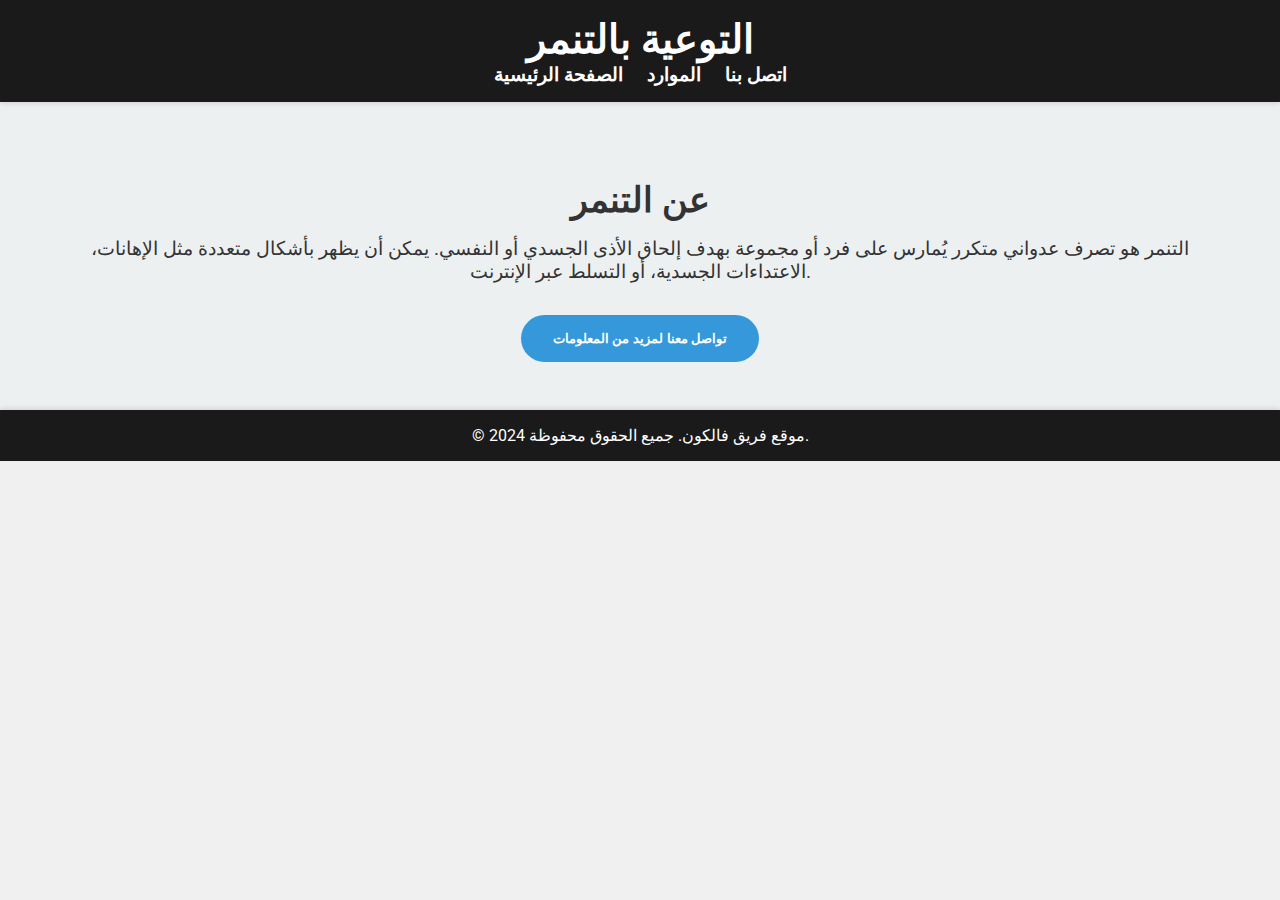
==== about.html @ bfee32f8 "Add files via upload" ====
<!DOCTYPE html>
<html lang="ar">
<head>
    <meta charset="UTF-8">
    <meta name="viewport" content="width=device-width, initial-scale=1.0">
    <title>موقع التوعية بالتنمر - عن التنمر</title>
    <link rel="stylesheet" href="styles.css">
    <link href="https://fonts.googleapis.com/css2?family=Roboto:wght@400;700&display=swap" rel="stylesheet">
</head>
<body>
    <header>
        <div class="container">
            <h1>التوعية بالتنمر</h1>
            <nav>
                <ul>
                    <li><a href="index.html">الصفحة الرئيسية</a></li>
                    
                    <li><a href="resources.html">الموارد</a></li>
                    <li><a href="contact.html">اتصل بنا</a></li>
                </ul>
            </nav>
        </div>
    </header>

    <section id="about">
        <div class="container">
            <h2>عن التنمر</h2>
            <p>التنمر هو تصرف عدواني متكرر يُمارس على فرد أو مجموعة بهدف إلحاق الأذى الجسدي أو النفسي. يمكن أن يظهر بأشكال متعددة مثل الإهانات، الاعتداءات الجسدية، أو التسلط عبر الإنترنت.</p>
            <button onclick="window.location.href='contact.html'">تواصل معنا لمزيد من المعلومات</button>
        </div>
    </section>

    <footer>
        <div class="container">
            <p>&copy; 2024 موقع فريق فالكون. جميع الحقوق محفوظة.</p>
        </div>
    </footer>
</body>
</html>
---- styles.css ----
/* تعيين الخطوط الأساسية والخلفية */
body {
    font-family: 'Roboto', sans-serif;
    margin: 0;
    padding: 0;
    box-sizing: border-box;
    color: #333;
    background-color: #f0f0f0;
}

/* تنسيق الحاوية المركزية */
.container {
    width: 90%;
    max-width: 1200px;
    margin: 0 auto;
   

}

/* تنسيق رأس الصفحة */
header {
    background-color: #1a1a1a;
    color: #fff;
    padding: 1rem 0;
    position: relative;
    z-index: 1000;
}

header h1 {
    margin: 0;
    font-size: 2.5rem;
    text-align: center;
    font-weight: 700;
}

nav ul {
    list-style: none;
    padding: 0;
    text-align: center;
    margin: 0;
}

nav ul li {
    display: inline-block;
    margin: 0 1.5rem;
}

nav ul li a {
    color: #fff;
    text-decoration: none;
    font-weight: 600;
    font-size: 1.2rem;
    position: relative;
    transition: color 0.3s ease;
}

nav ul li a::after {
    content: '';
    display: block;
    height: 2px;
    background: #3498db;
    position: absolute;
    left: 0;
    bottom: -5px;
    width: 0;
    transition: width 0.3s ease;
}

nav ul li a:hover::after {
    width: 100%;
}

nav ul li a:hover {
    color: #3498db;
}

/* تنسيق قسم البطل */
#hero {
    background: linear-gradient(to right, #3498db, #2ecc71);
    color: #fff;
    padding: 5rem 0;
    text-align: center;
    animation: fadeIn 2s ease-out;
}

#hero h2 {
    margin: 0;
    font-size: 3rem;
    font-weight: 700;
}

#hero p {
    font-size: 1.5rem;
    margin: 1rem 0;
}

.btn-primary {
    display: inline-block;
    background-color: #e74c3c;
    color: #fff;
    padding: 1rem 2rem;
    text-decoration: none;
    font-weight: 600;
    border-radius: 50px;
    transition: background-color 0.3s ease, transform 0.3s ease;
}

.btn-primary:hover {
    background-color: #c0392b;
    transform: scale(1.05);
}

/* تنسيق قسم الميزات */
#features {
    padding: 3rem 0;
    text-align: center;
}

#features h2 {
    margin-bottom: 2rem;
    font-size: 2.5rem;
    font-weight: 700;
}

.feature-item {
    background-color: #fff;
    padding: 2rem;
    margin: 1rem 0;
    border-radius: 15px;
    box-shadow: 0 4px 8px rgba(0, 0, 0, 0.1);
    transition: transform 0.3s ease, box-shadow 0.3s ease;
}

.feature-item:hover {
    transform: translateY(-10px);
    box-shadow: 0 8px 16px rgba(0, 0, 0, 0.2);
}

.feature-item h3 {
    margin-top: 0;
    font-size: 1.8rem;
    font-weight: 700;
}

/* تنسيق قسم "عن التنمر" */
#about {
    padding: 3rem 0;
    background-color: #ecf0f1;
    text-align: center;
}

#about h2 {
    font-size: 2.2rem;
    margin-bottom: 1rem;
}

#about p {
    font-size: 1.2rem;
    margin: 0 0 2rem;
}

#about button {
    background-color: #3498db;
    color: #fff;
    border: none;
    padding: 1rem 2rem;
    font-weight: 600;
    border-radius: 50px;
    cursor: pointer;
    transition: background-color 0.3s ease;
}

#about button:hover {
    background-color: #2980b9;
}

/* تنسيق قسم "الموارد" */
#resources {
    padding: 3rem 0;
    text-align: center;
}

#resources h2 {
    font-size: 2.2rem;
    margin-bottom: 1rem;
}

#resources ul {
    list-style: none;
    padding: 0;
}

#resources li {
    margin: 0.5rem 0;
}

.resource-link {
    color: #3498db;
    text-decoration: none;
    font-size: 1.2rem;
    transition: color 0.3s ease;
}

.resource-link:hover {
    color: #2980b9;
}

/* تنسيق قسم "اتصل بنا" */
#contact {
    padding: 3rem 0;
    background-color: #ecf0f1;
}

form {
    max-width: 700px;
    margin: 0 auto;
    background-color: #fff;
    padding: 2rem;
    border-radius: 15px;
    box-shadow: 0 4px 8px rgba(0, 0, 0, 0.1);
}

form label {
    display: block;
    margin: 0.5rem 0 0.2rem;
    font-weight: 600;
}

form input, form textarea {
    width: 100%;
    padding: 1rem;
    margin-bottom: 1rem;
    border: 1px solid #ccc;
    border-radius: 5px;
}

form button {
    background-color: #e74c3c;
    color: #fff;
    border: none;
    padding: 1rem 2rem;
    font-weight: 600;
    border-radius: 50px;
    cursor: pointer;
    transition: background-color 0.3s ease;
}

form button:hover {
    background-color: #c0392b;
}

/* الرسوم المتحركة */
@keyframes fadeIn {
    from {
        opacity: 0;
    }
    to {
        opacity: 1;
    }
}




/* تعيين الخطوط الأساسية والخلفية */
body {
    font-family: 'Roboto', sans-serif;
    margin: 0;
    padding: 0;
    box-sizing: border-box;
    color: #333;
    background-color: #f0f0f0;
}

/* تنسيق الحاوية المركزية */
.container {
    width: 90%;
    max-width: 1200px;
    margin: 0 auto;
}

/* تنسيق رأس الصفحة */
header {
    background-color: #1a1a1a;
    color: #fff;
    padding: 1rem 0;
    box-shadow: 0 2px 4px rgba(0, 0, 0, 0.1);
}

header h1 {
    margin: 0;
    text-align: center;
}

header nav ul {
    list-style: none;
    padding: 0;
    text-align: center;
}

header nav ul li {
    display: inline;
    margin: 0 10px;
}

header nav ul li a {
    color: #fff;
    text-decoration: none;
    font-weight: bold;
}

header nav ul li a:hover {
    text-decoration: underline;
}

/* تنسيق القسم الرئيسي */
section {
    padding: 2rem 0;
}

#details {
    background-color: #fff;
    padding: 2rem;
    border-radius: 8px;
    box-shadow: 0 4px 8px rgba(0, 0, 0, 0.1);
}

#details h2 {
    margin-top: 0;
    font-size: 2rem;
    color: #1a1a1a;
}

#details h3 {
    margin-top: 1.5rem;
    font-size: 1.5rem;
    color: #333;
}

#details p, #details ul {
    margin-top: 1rem;
    line-height: 1.6;
}

#details ul {
    padding-left: 1.5rem;
}

#details ul li {
    margin-bottom: 0.5rem;
}

/* تنسيق تذييل الصفحة */
footer {
    background-color: #1a1a1a;
    color: #fff;
    padding: 1rem 0;
    text-align: center;
    box-shadow: 0 -2px 4px rgba(0, 0, 0, 0.1);
}

footer p {
    margin: 0;
}
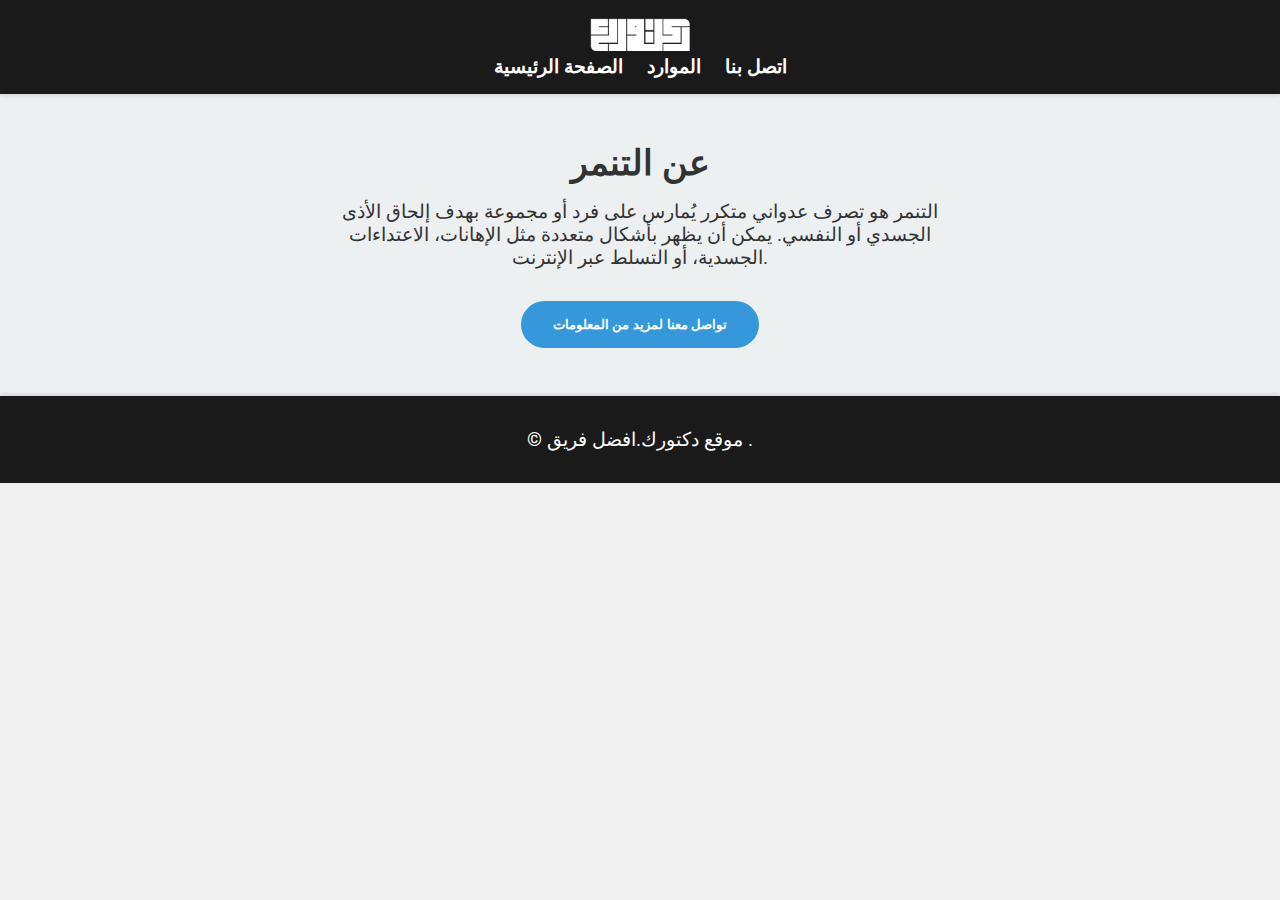
==== commit ede63a68: "Add files via upload" ====
--- a/about.html
+++ b/about.html
@@ -3,14 +3,14 @@
 <head>
     <meta charset="UTF-8">
     <meta name="viewport" content="width=device-width, initial-scale=1.0">
-    <title>موقع التوعية بالتنمر - عن التنمر</title>
+    <title>موقع دكتورك - معلومات عن التنمر</title>
     <link rel="stylesheet" href="styles.css">
     <link href="https://fonts.googleapis.com/css2?family=Roboto:wght@400;700&display=swap" rel="stylesheet">
 </head>
 <body>
     <header>
         <div class="container">
-            <h1>التوعية بالتنمر</h1>
+            <img class="logo"  src="اللوجو.png" alt="الوجو" >
             <nav>
                 <ul>
                     <li><a href="index.html">الصفحة الرئيسية</a></li>
@@ -32,7 +32,7 @@
 
     <footer>
         <div class="container">
-            <p>&copy; 2024 موقع فريق فالكون. جميع الحقوق محفوظة.</p>
+            <p>&copy; موقع دكتورك.افضل فريق .</p>
         </div>
     </footer>
 </body>
--- a/styles.css
+++ b/styles.css
@@ -24,14 +24,24 @@
     padding: 1rem 0;
     position: relative;
     z-index: 1000;
+    display: flex;
+    align-items: center; 
+    justify-content: space-between; /* توزيع العناصر بحيث تكون على الأطراف */
+    text-align: center;
+}
+
+.logo {
+    width: 100px;
 }
 
 header h1 {
     margin: 0;
     font-size: 2.5rem;
-    text-align: center;
     font-weight: 700;
-}
+    text-align: center;
+    flex: 1; 
+}
+
 
 nav ul {
     list-style: none;
@@ -96,18 +106,20 @@
 
 .btn-primary {
     display: inline-block;
-    background-color: #e74c3c;
+    background-color: #3734eb;
     color: #fff;
     padding: 1rem 2rem;
     text-decoration: none;
     font-weight: 600;
     border-radius: 50px;
     transition: background-color 0.3s ease, transform 0.3s ease;
+    text-align: center;
 }
 
 .btn-primary:hover {
-    background-color: #c0392b;
+    background-color: #1508ca;
     transform: scale(1.05);
+    text-align: center;
 }
 
 /* تنسيق قسم الميزات */
@@ -362,3 +374,166 @@
 footer p {
     margin: 0;
 }
+
+
+
+.sport {
+
+
+text-align: center;
+
+}
+
+
+
+/* قسم الأثر */
+.impact-section {
+    padding: 3rem 1rem;
+    background-color: #fff;
+    position: relative;
+}
+
+.impact-content {
+    max-width: 1200px;
+    margin: 0 auto;
+}
+
+.impact-info {
+    display: flex;
+    justify-content: space-around;
+    flex-wrap: wrap;
+}
+
+.impact-card {
+    background-color: #ebe6e6;
+    padding: 1.5rem;
+    border-radius: 15px;
+    box-shadow: 0 4px 12px rgba(0, 0, 0, 0.1);
+    width: 30%;
+    margin: 1rem;
+    text-align: center;
+    position: relative;                  
+    overflow: hidden;
+    transform: translateY(0);
+    transition: transform 0.3s ease, box-shadow 0.3s ease, background-color 0.3s ease;
+}
+
+.impact-card1 {
+    background-color: #ebe6e6;
+    padding: 1.5rem;
+    border-radius: 15px;
+    box-shadow: 0 4px 12px rgba(0, 0, 0, 0.1);
+    width: 30%;
+    margin: 1rem;
+    text-align: center;
+    position: relative;                  
+    overflow: hidden;
+    transform: translateY(0);
+    transition: transform 0.3s ease, box-shadow 0.3s ease, background-color 0.3s ease;
+}
+
+.impact-card1 img {
+    max-width: 100%;
+    border-radius: 10px;
+    margin-bottom: 1rem;
+}
+
+
+.impact-card1:hover {
+    transform: translateY(-10px);
+    box-shadow: 0 8px 20px rgba(0, 0, 0, 0.2);
+    animation: bounceIn 1s ease-out;
+    background-color: #eaf2f8;
+}
+
+
+
+.impact-card img {
+    max-width: 100%;
+    border-radius: 10px;
+    margin-bottom: 1rem;
+}
+
+.impact-card:hover {
+    transform: translateY(-10px);
+    box-shadow: 0 8px 20px rgba(0, 0, 0, 0.2);
+    animation: bounceIn 1s ease-out;
+    background-color: #eaf2f8;
+}
+
+/* قسم الدعم */
+.support-section {
+    padding: 3rem 1rem;
+    background-color: #f1f1f1;
+    text-align: center;
+    position: relative;
+}
+
+.btn-secondary {
+    background-color: #2c3e50;
+    color: #fff;
+    padding: 0.75rem 1.5rem;
+    border: none;
+    border-radius: 30px;
+    text-decoration: none;
+    font-weight: 600;
+    transition: background-color 0.3s ease, transform 0.3s ease;
+    position: relative;
+    animation: pulse 2s infinite;
+}
+
+.btn-secondary:hover {
+    background-color: #1a252f;
+    transform: scale(1.05);
+}
+
+
+.container {
+    max-width: 50%;
+    animation: fadeInLeft 2s ease-out;
+
+}
+
+.container h2 {
+    font-size: 3rem;
+    margin: 0;
+    font-weight: 700;
+    animation: slideIn 1s ease-out;
+}
+
+.container p {
+    font-size: 1.2rem;
+    margin: 1rem 0;
+    animation: fadeIn 2s ease-out;
+}
+
+#hero {
+    display: flex;
+    align-items: center;
+    justify-content: space-between;
+    background: linear-gradient(to right, #2980b9, #6dd5fa);
+    color: #fff;
+    padding: 4rem 1rem;
+    background-size: cover;
+    background-position: center;
+    position: relative;
+    overflow: hidden;
+    margin-top: px;
+    text-align: center;
+}
+
+
+
+
+.clickable-div {
+
+
+text-align: center;
+
+}
+.hhh {
+
+margin-bottom: 20px;
+
+}
+
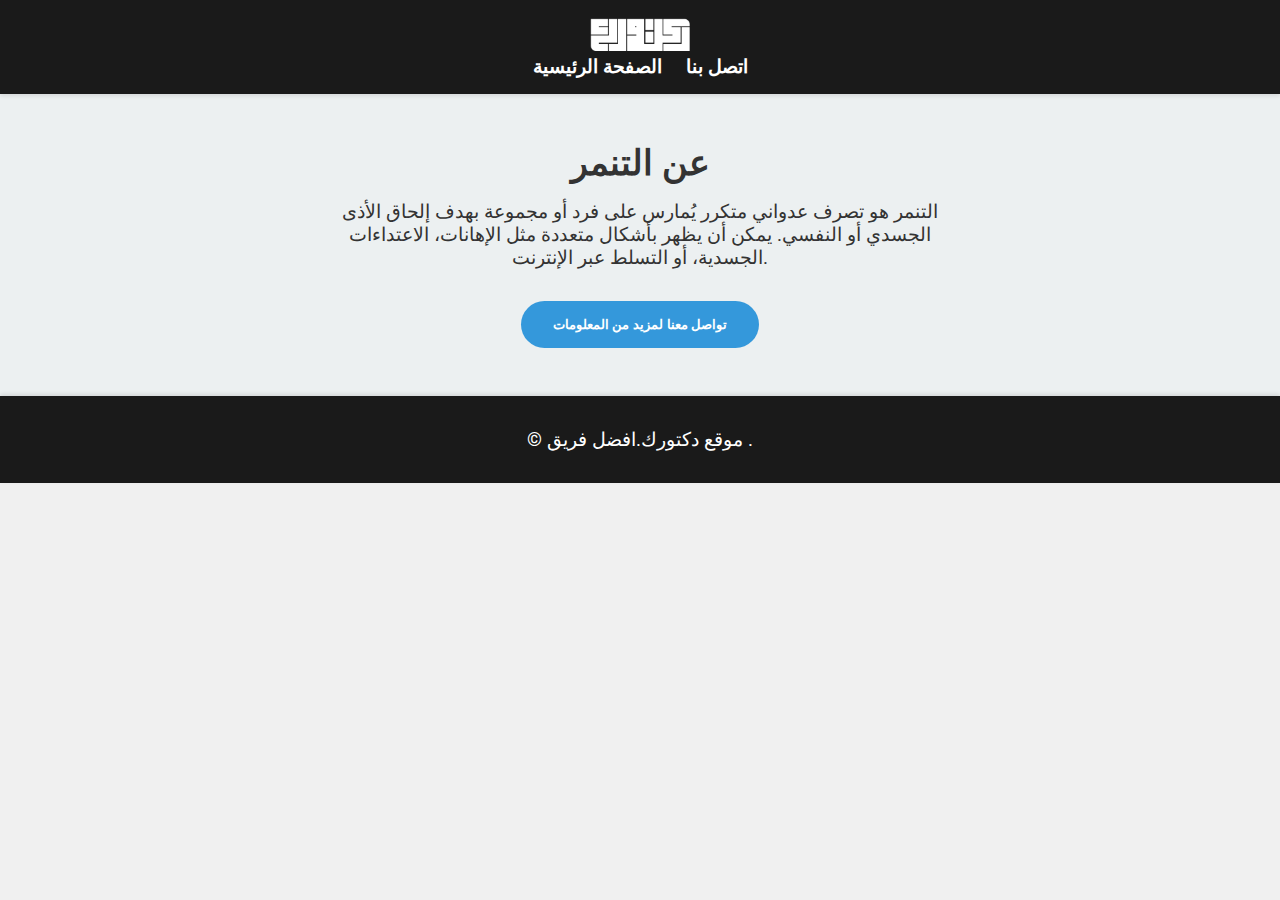
==== commit 67d1704f: "Add files via upload" ====
--- a/about.html
+++ b/about.html
@@ -15,7 +15,7 @@
                 <ul>
                     <li><a href="index.html">الصفحة الرئيسية</a></li>
                     
-                    <li><a href="resources.html">الموارد</a></li>
+                   
                     <li><a href="contact.html">اتصل بنا</a></li>
                 </ul>
             </nav>
